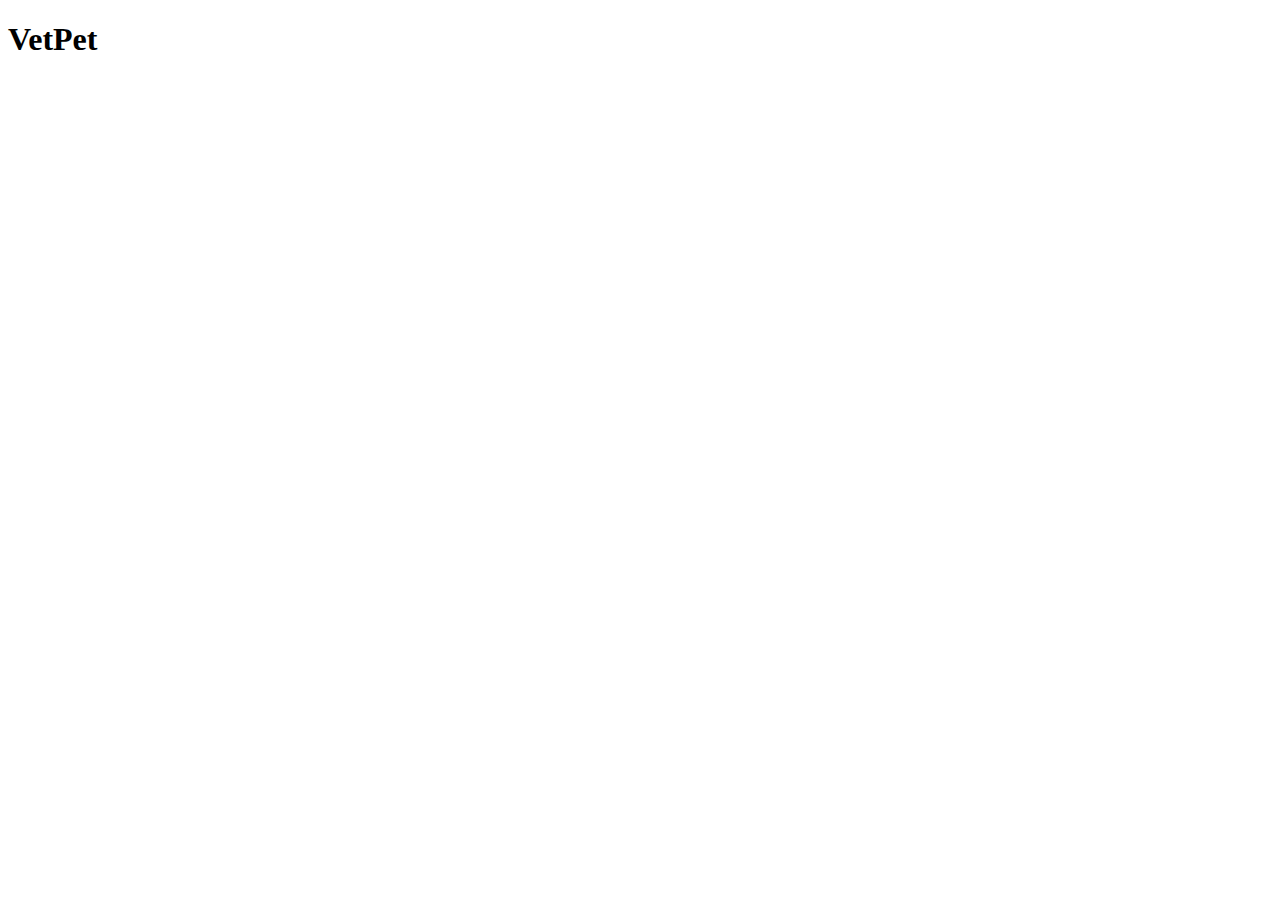
==== index.html @ 6118959c "creacion index html" ====
<!DOCTYPE html>
<html lang="en">
<head>
    <meta charset="UTF-8">
    <meta http-equiv="X-UA-Compatible" content="IE=edge">
    <meta name="viewport" content="width=device-width, initial-scale=1.0">
    <title>Document</title>
</head>
<body>
    <h1>VetPet</h1>
</body>
</html>
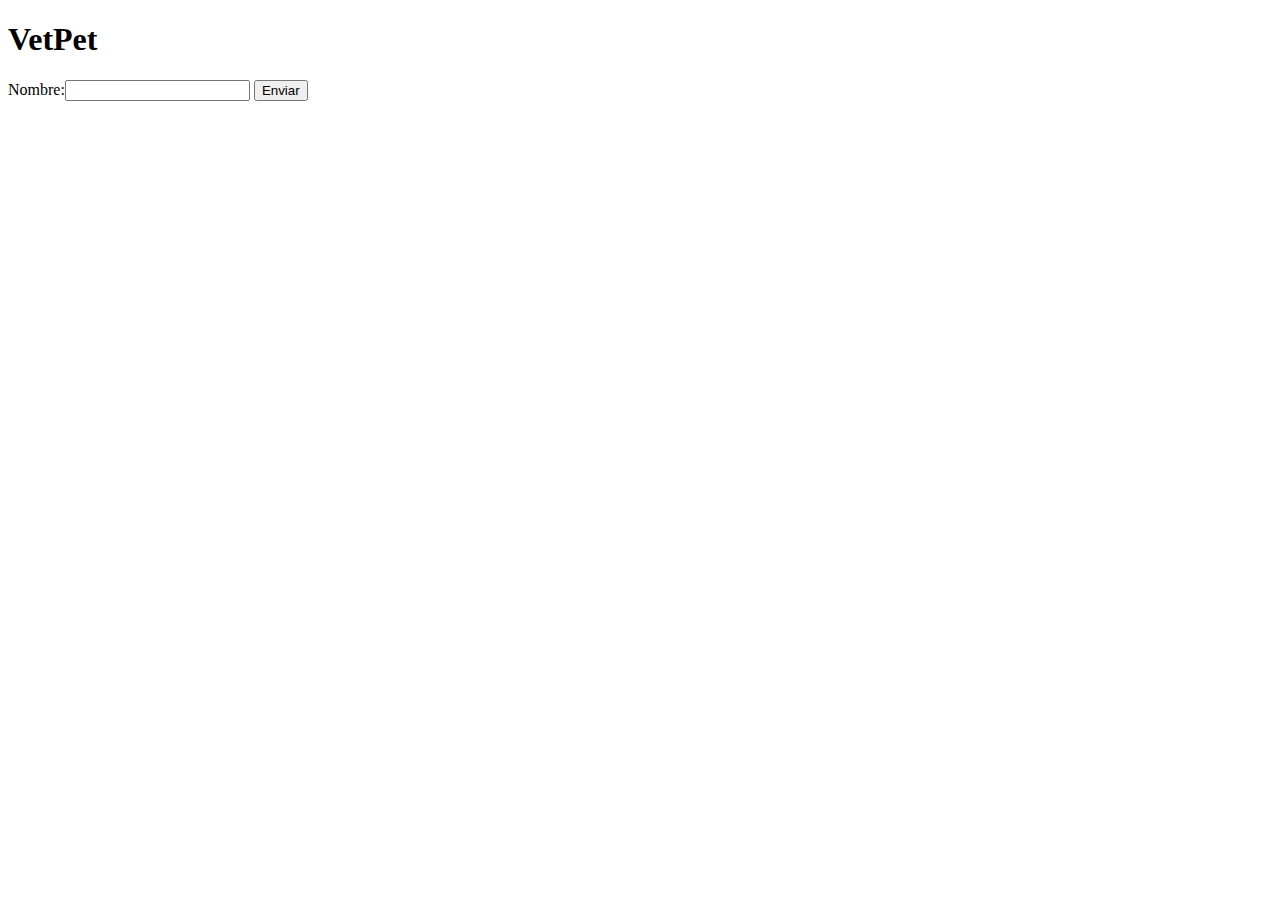
==== commit f47a5459: "Formulario index.html" ====
--- a/index.html
+++ b/index.html
@@ -8,5 +8,9 @@
 </head>
 <body>
     <h1>VetPet</h1>
+    <form action="">
+        Nombre:<input type="text" name="" id="">
+        <button>Enviar</button>
+    </form>
 </body>
 </html>